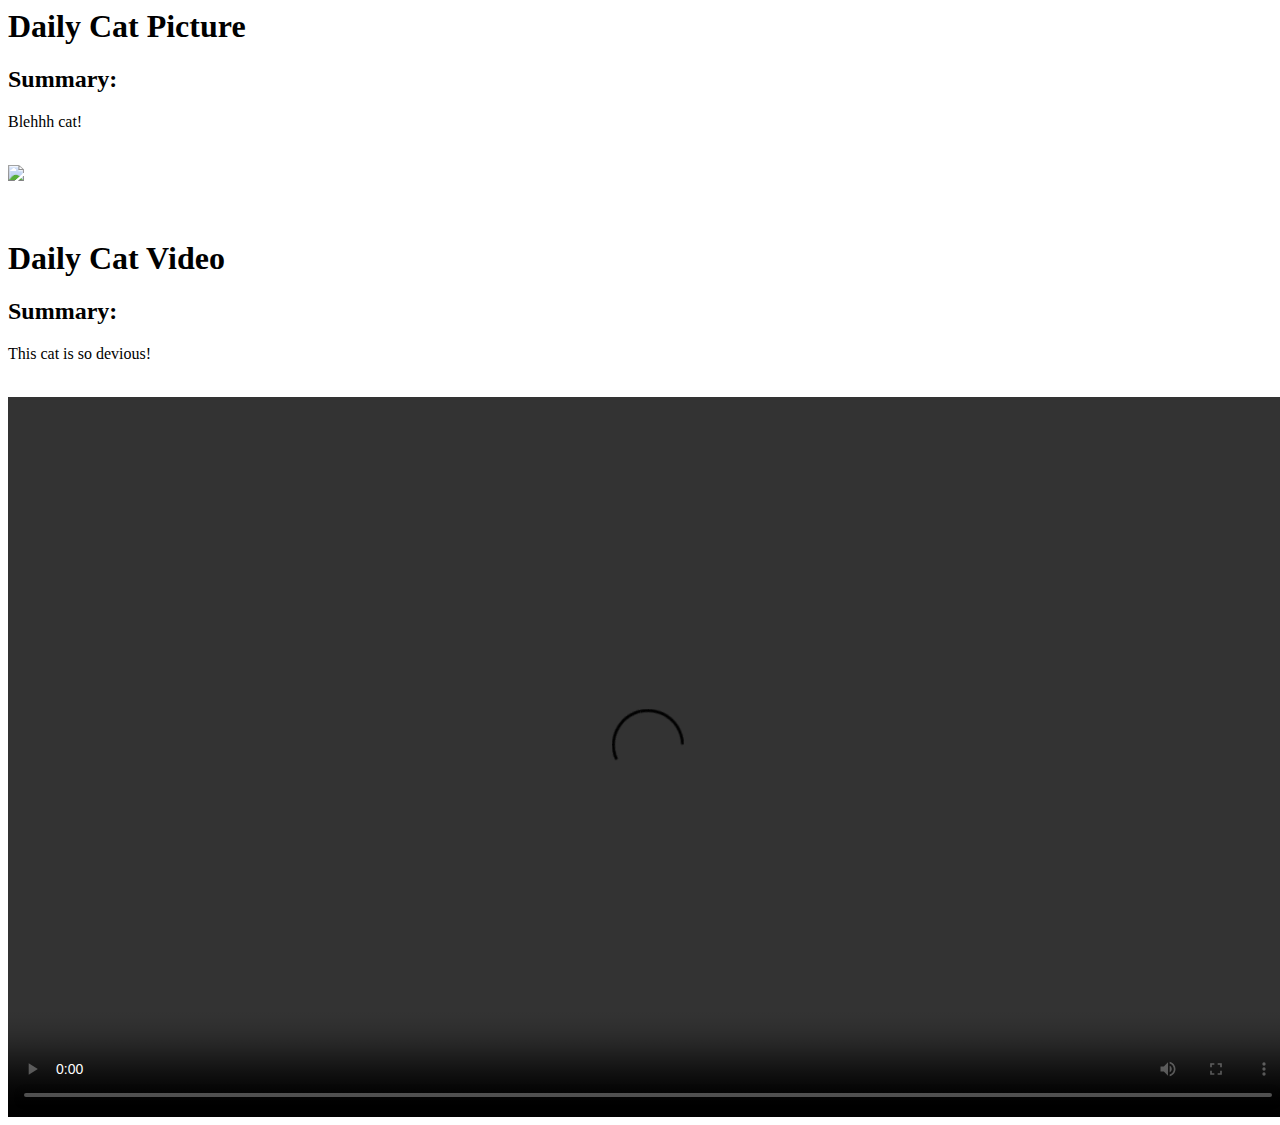
==== el_gato.html @ 95584729 "Add files via upload" ====
<html>

<head></head>

<title>El_Gato Cat Media Reviews</title>

<body>
<h1><strong>Daily Cat Picture</strong><h1>
<h2>Summary:</h2>
<p>Blehhh cat!</p>
<br><img src="https://wompampsupport.azureedge.net/fetchimage?siteId=7575&v=2&jpgQuality=100&width=700&url=https%3A%2F%2Fi.kym-cdn.com%2Fphotos%2Fimages%2Fnewsfeed%2F002%2F432%2F404%2Fe14.jpg">

<h1><br><strong>Daily Cat Video</strong><h1>
<h2>Summary:</h2>
<p>This cat is so devious!</p>
<br><video width="1280" height="720" controls >
<source src="Happy Happy Happy Cat at Ohio's Got Talent.mp4" type="video/mp4">

<h1><br><strong>Daily Cat Song</strong><h1>
<h2>Summary:</h2>
<p>FVN! Cat kitty cat cat...</p>
<br><iframe width="420" height="315"
src="https://www.youtube.com/watch?v=zyhml1UG6ZY">
</iframe>


</body>

</html>
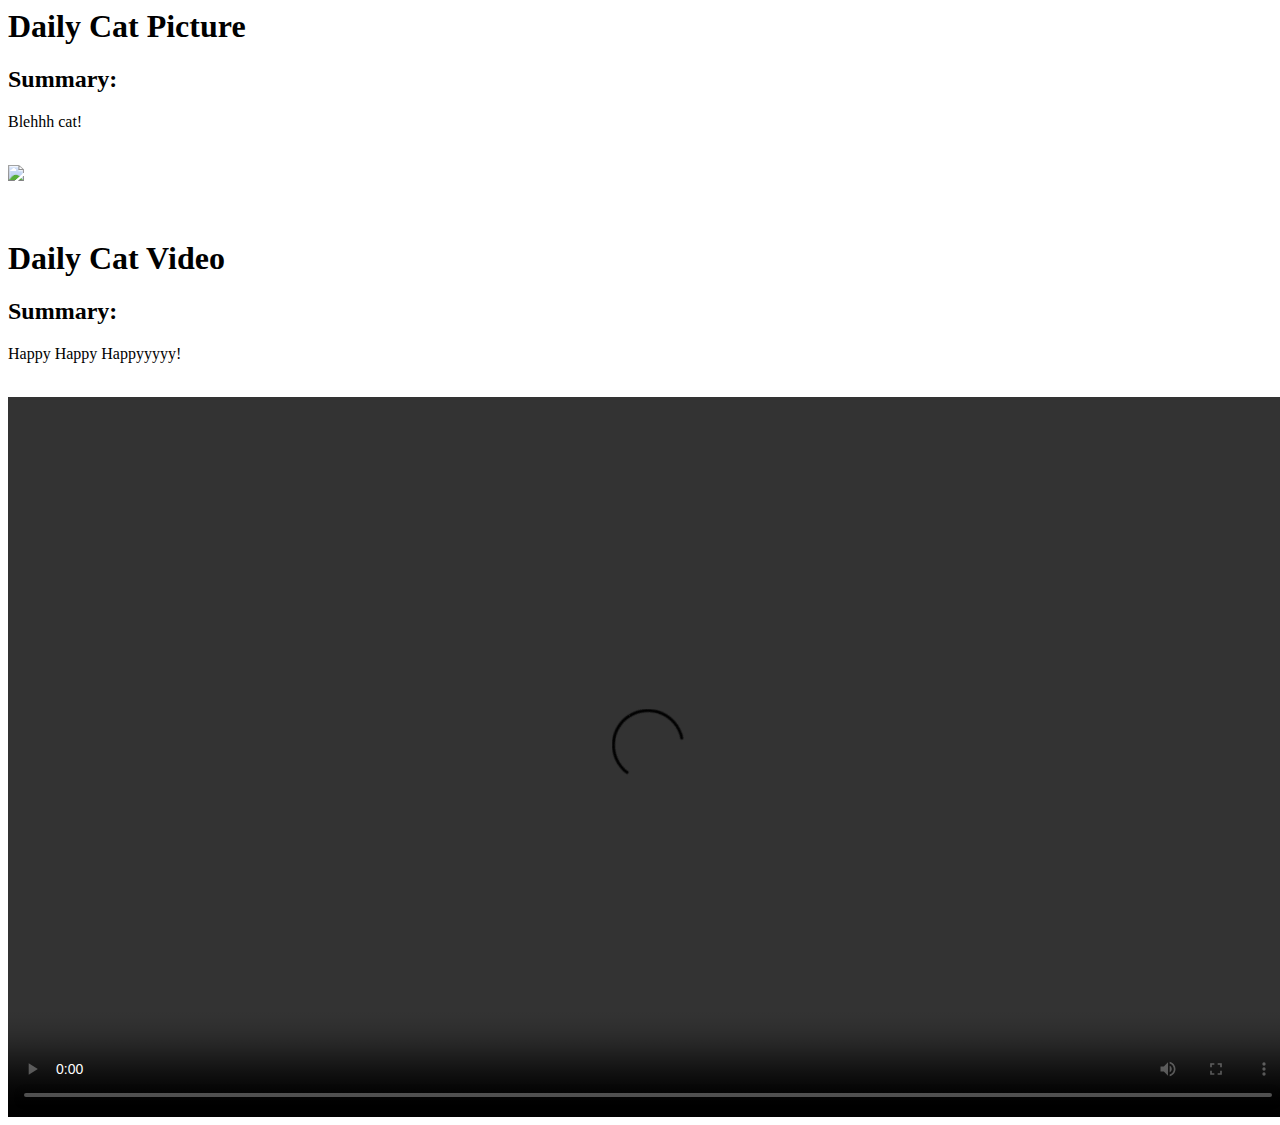
==== commit 8db88dcb: "Add files via upload" ====
--- a/el_gato.html
+++ b/el_gato.html
@@ -12,16 +12,16 @@
 
 <h1><br><strong>Daily Cat Video</strong><h1>
 <h2>Summary:</h2>
-<p>This cat is so devious!</p>
+<p>Happy Happy Happyyyyy!</p>
 <br><video width="1280" height="720" controls >
 <source src="Happy Happy Happy Cat at Ohio's Got Talent.mp4" type="video/mp4">
 
 <h1><br><strong>Daily Cat Song</strong><h1>
 <h2>Summary:</h2>
-<p>FVN! Cat kitty cat cat...</p>
-<br><iframe width="420" height="315"
-src="https://www.youtube.com/watch?v=zyhml1UG6ZY">
-</iframe>
+<p>Best Kittycat Song</p>
+<br><video width="1280" height="720" controls >
+<source src="Best Kittycat Song [OFFICIAL] feat. GRUMPY CAT.mp4" type="video/mp4">
+
 
 
 </body>
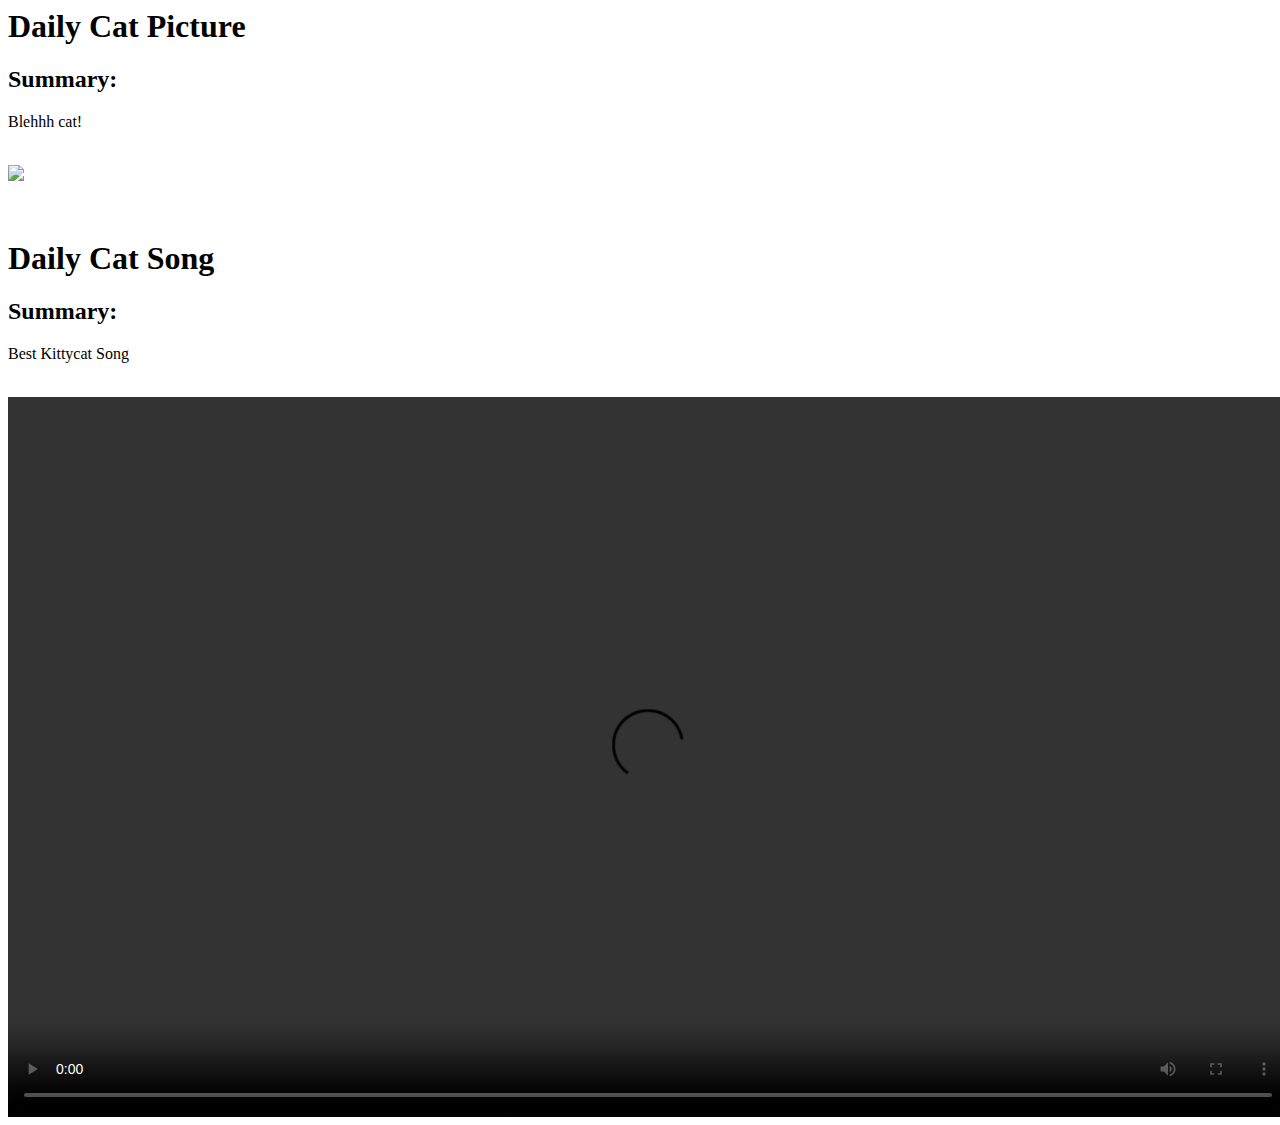
==== commit a42f6785: "Add files via upload" ====
--- a/el_gato.html
+++ b/el_gato.html
@@ -10,19 +10,18 @@
 <p>Blehhh cat!</p>
 <br><img src="https://wompampsupport.azureedge.net/fetchimage?siteId=7575&v=2&jpgQuality=100&width=700&url=https%3A%2F%2Fi.kym-cdn.com%2Fphotos%2Fimages%2Fnewsfeed%2F002%2F432%2F404%2Fe14.jpg">
 
+<h1><br><strong>Daily Cat Song</strong><h1>
+<h2>Summary:</h2>
+<p>Best Kittycat Song</p>
+<br><video width="1280" height="720" controls >
+<source src="Best Kittycat Song [OFFICIAL] feat. GRUMPY CAT.mp4" type="video/mp4">
+
 <h1><br><strong>Daily Cat Video</strong><h1>
 <h2>Summary:</h2>
 <p>Happy Happy Happyyyyy!</p>
 <br><video width="1280" height="720" controls >
 <source src="Happy Happy Happy Cat at Ohio's Got Talent.mp4" type="video/mp4">
 
-<h1><br><strong>Daily Cat Song</strong><h1>
-<h2>Summary:</h2>
-<p>Best Kittycat Song</p>
-<br><video width="1280" height="720" controls >
-<source src="Best Kittycat Song [OFFICIAL] feat. GRUMPY CAT.mp4" type="video/mp4">
-
-
 
 </body>
 
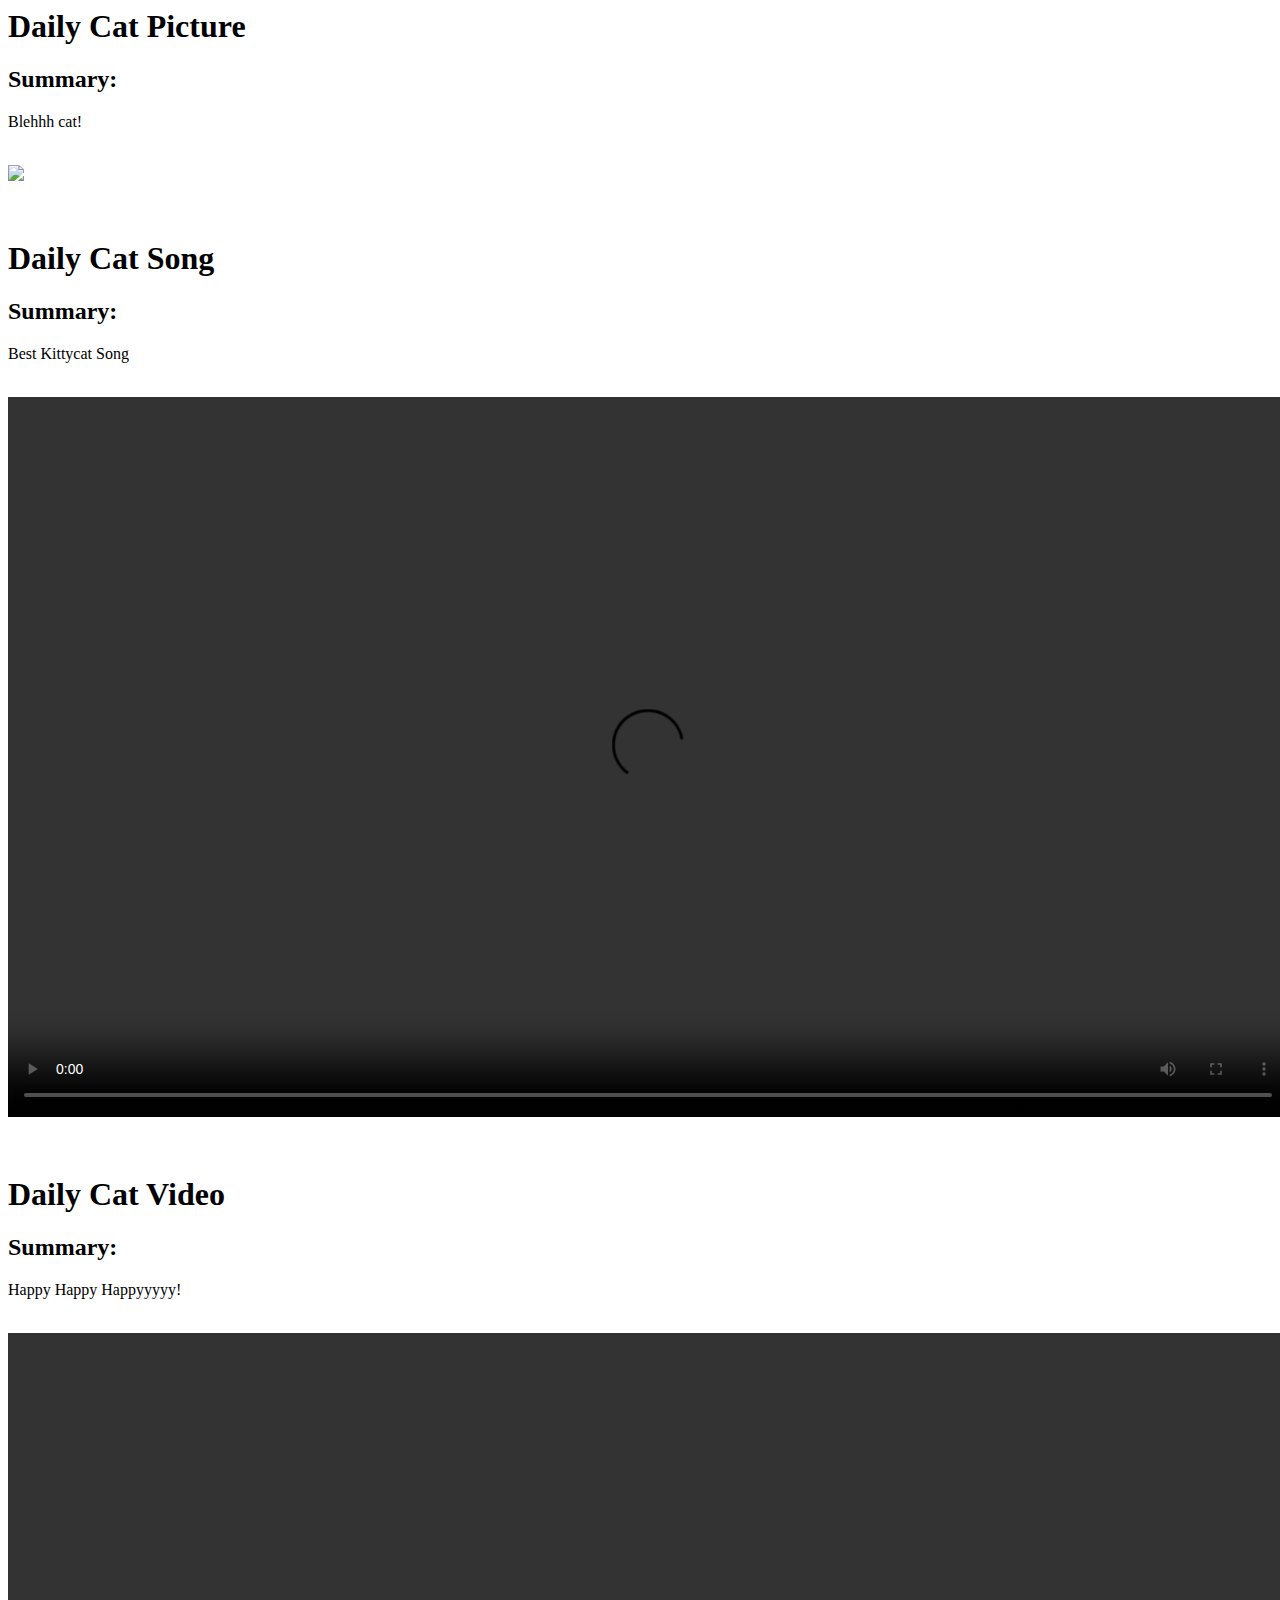
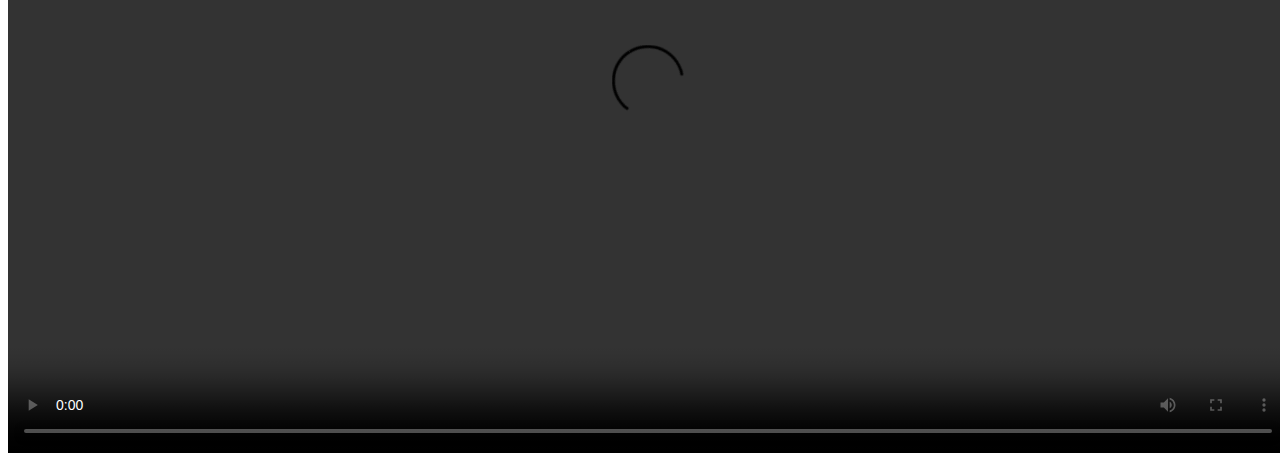
==== commit 5339ca89: "Add files via upload" ====
--- a/el_gato.html
+++ b/el_gato.html
@@ -15,13 +15,13 @@
 <p>Best Kittycat Song</p>
 <br><video width="1280" height="720" controls >
 <source src="Best Kittycat Song [OFFICIAL] feat. GRUMPY CAT.mp4" type="video/mp4">
-
+</video>
 <h1><br><strong>Daily Cat Video</strong><h1>
 <h2>Summary:</h2>
 <p>Happy Happy Happyyyyy!</p>
 <br><video width="1280" height="720" controls >
 <source src="Happy Happy Happy Cat at Ohio's Got Talent.mp4" type="video/mp4">
-
+</video>
 
 </body>
 
